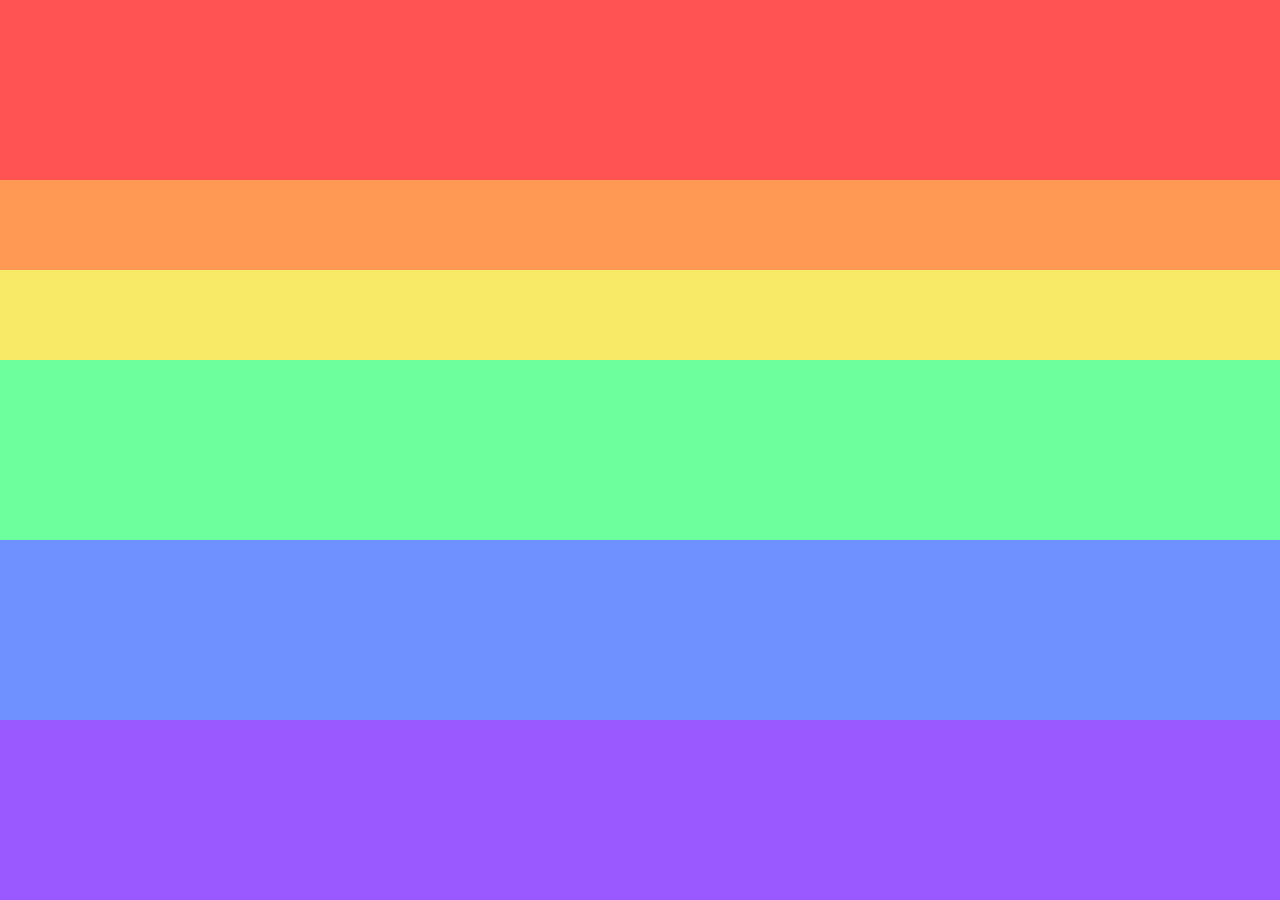
==== estudogrid.html @ bf7d5b85 "Create estudogrid.html" ====
<!DOCTYPE html>
<html lang="en">
<head>
    <meta charset="UTF-8">
    <meta http-equiv="X-UA-Compatible" content="IE=edge">
    <meta name="viewport" content="width=device-width, initial-scale=1.0">
    <title>Aprendendo Grid</title>
    <link rel="stylesheet" href="estudo.css">
</head>
<body>
    <section class="meu-site">
    <div class="barra">

    </div>
    <div class="lado">

    </div>
    <div class="principal">

    </div>
    <div class="rodape">

    </div>
    <div class="menu">

    </div>
    <div class="casa">

    </div>

</section>
</body>
<body>
    
</body>
</html>
---- estudo.css ----
* {
    margin: 0;
    padding: 0;
}
body {
    background-color:  rgb(165, 205, 240);
}
.item{
    width: 370px;
    height: 100px;
    background-color: rgb(29, 85, 110);
    color: rgb(183, 221, 255);
    margin: 10px;
}
.conteudo {
    display: grid;
    grid-template-columns: 20% 20% 20% 20% 20%;

}
.barra{
    background-color: rgb(255, 82, 82);
    height: 20vh;
}
.lado{
    background-color: rgb(255, 153, 84);
    height: 10vh;
}
.principal{
    background-color: rgb(248, 234, 103);
    height: 10vh;
}
.rodape{
    background-color: rgb(109, 255, 158);
    height: 20vh;
}
.menu{
    background-color: rgb(111, 145, 255);
    height: 20vh;
}
.casa{
    background-color: rgb(153, 89, 255);
    height: 20vh;
}
.meu-site{

}
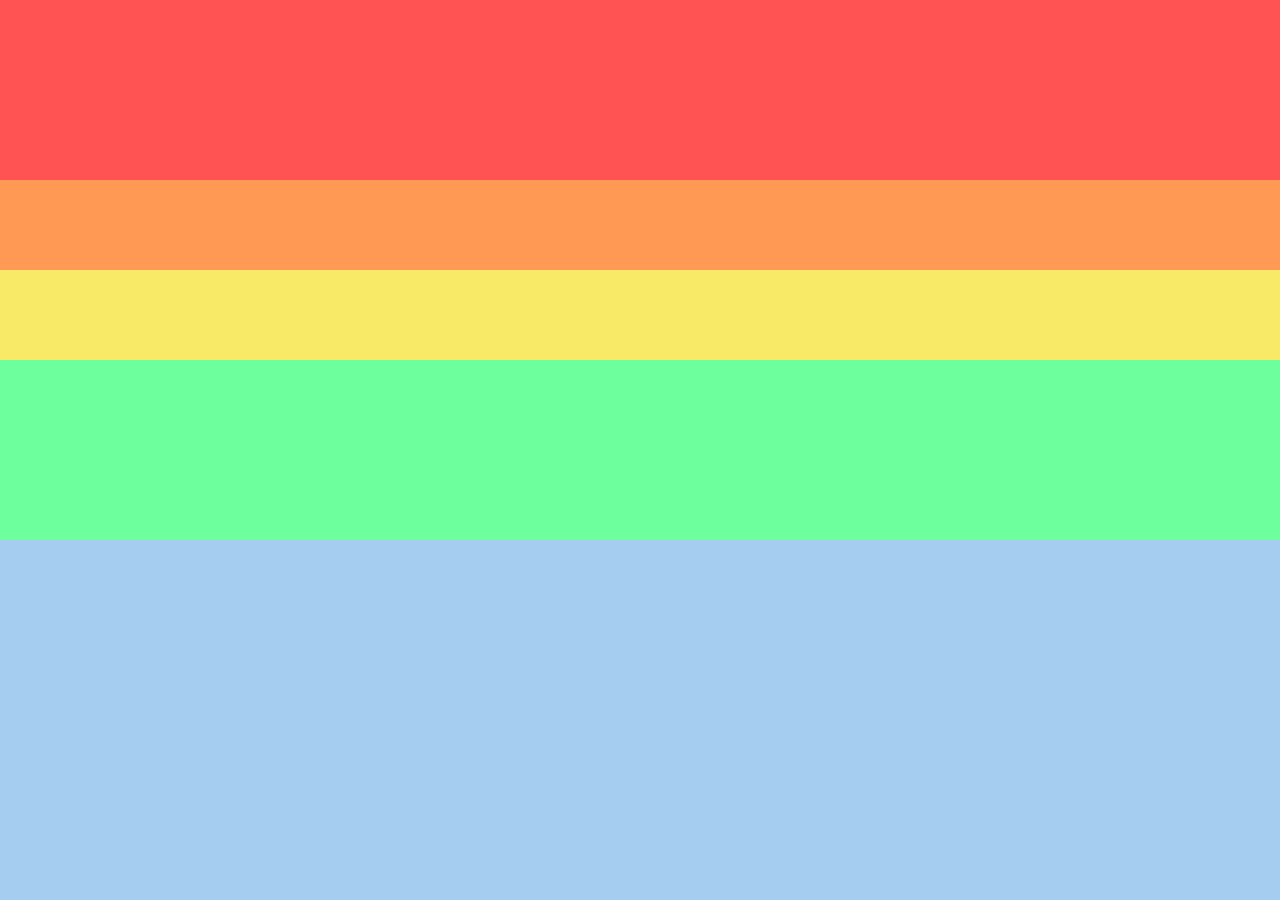
==== commit e3910446: "Update estudogrid.html" ====
--- a/estudogrid.html
+++ b/estudogrid.html
@@ -21,12 +21,6 @@
     <div class="rodape">
 
     </div>
-    <div class="menu">
-
-    </div>
-    <div class="casa">
-
-    </div>
 
 </section>
 </body>
